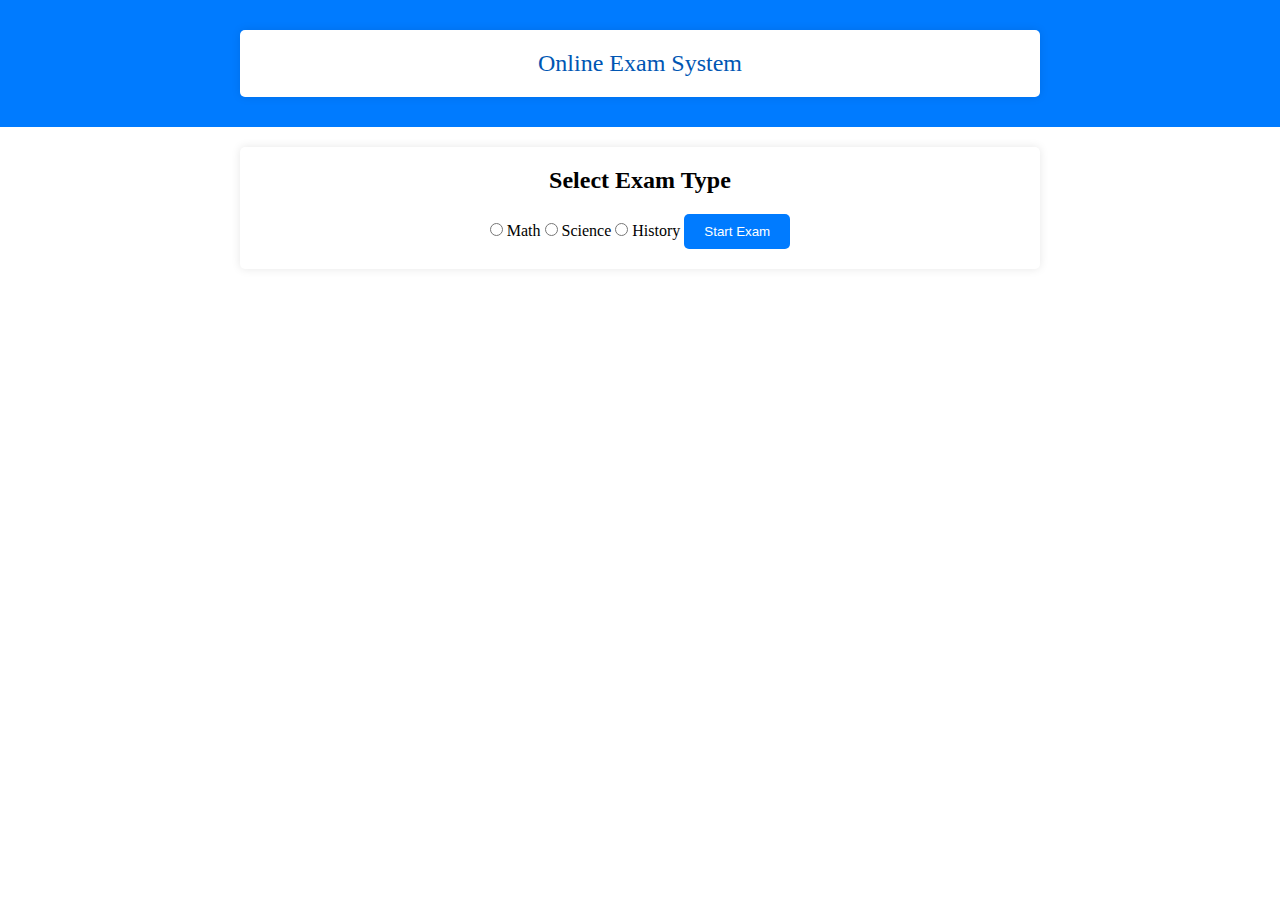
==== templates/select_exam_type.html @ 4ba7bb7f "done" ====
<!DOCTYPE html>
<html lang="en">
<head>
    <meta charset="UTF-8">
    <meta name="viewport" content="width=device-width, initial-scale=1.0">
    <title>Select Exam Type - Online Exam System</title>
    <link rel="stylesheet" href="../static/css/select_exam_type.css">
</head>
<body>
    <nav class="navbar">
        <div class="container">
            <span class="navbar-text">Online Exam System</span>
        </div>
    </nav>

    <div class="container">
        <div class="select-exam-heading">
            <h2>Select Exam Type</h2>
        </div>
        <div class="select-exam-options">
            <label><input type="radio" name="examType" value="math" id="math"> Math</label>
            <label><input type="radio" name="examType" value="science" id="science"> Science</label>
            <label><input type="radio" name="examType" value="history" id="history"> History</label>
            <!-- Add more options as needed -->
            <button id="startExamBtn">Start Exam</button>
        </div>
    </div>

    <script src="https://code.jquery.com/jquery-3.6.0.min.js"></script>
    <script src="../static/js/select_exam_type.js"></script>
</body>
</html>
---- static/css/select_exam_type.css ----
/* Reset default margin and padding */
* {
    margin: 0;
    padding: 0;
    box-sizing: border-box;
}

/* Navbar styling */
.navbar {
    background-color: #007bff;
    color: #fff;
    padding: 10px 0;
}

.navbar .container {
    display: flex;
    justify-content: center; /* Center the items horizontally */
    align-items: center; /* Center the items vertically */
}

.navbar-text {
    font-size: 24px;
    color: #0056b3;
}

.spacer {
    flex-grow: 1;
}

/* Container styling */
.container {
    max-width: 800px;
    margin: 20px auto;
    background-color: #fff;
    padding: 20px;
    border-radius: 5px;
    box-shadow: 0 0 10px rgba(0, 0, 0, 0.1);
}

.select-exam-heading h2 {
    text-align: center;
    margin-bottom: 20px;
}

.select-exam-options {
    text-align: center;
}

/* Select box styling */
select {
    width: 100%;
    padding: 10px;
    margin-bottom: 20px;
    border: 1px solid #ccc;
    border-radius: 3px;
}

/* Button styling */
button {
    padding: 10px 20px;
    background-color: #007bff;
    color: #fff;
    border: none;
    border-radius: 5px;
    cursor: pointer;
    transition: background-color 0.3s ease;
}

button:hover {
    background-color: #0056b3;
}
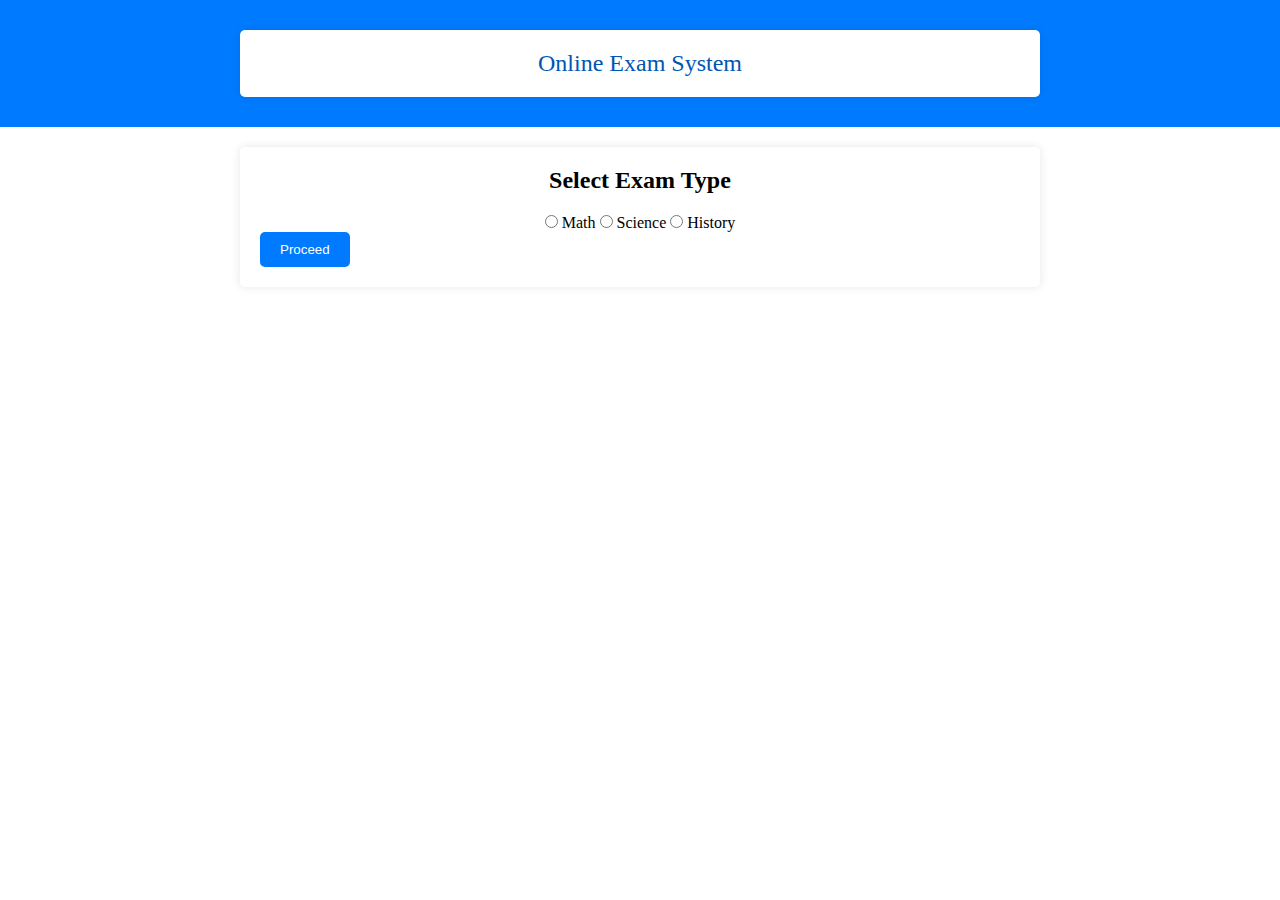
==== commit f1842893: "modified" ====
--- a/templates/select_exam_type.html
+++ b/templates/select_exam_type.html
@@ -22,7 +22,9 @@
             <label><input type="radio" name="examType" value="science" id="science"> Science</label>
             <label><input type="radio" name="examType" value="history" id="history"> History</label>
             <!-- Add more options as needed -->
-            <button id="startExamBtn">Start Exam</button>
+        </div>
+        <div class="proceed-button">
+            <button id="proceedBtn">Proceed</button>
         </div>
     </div>
 
